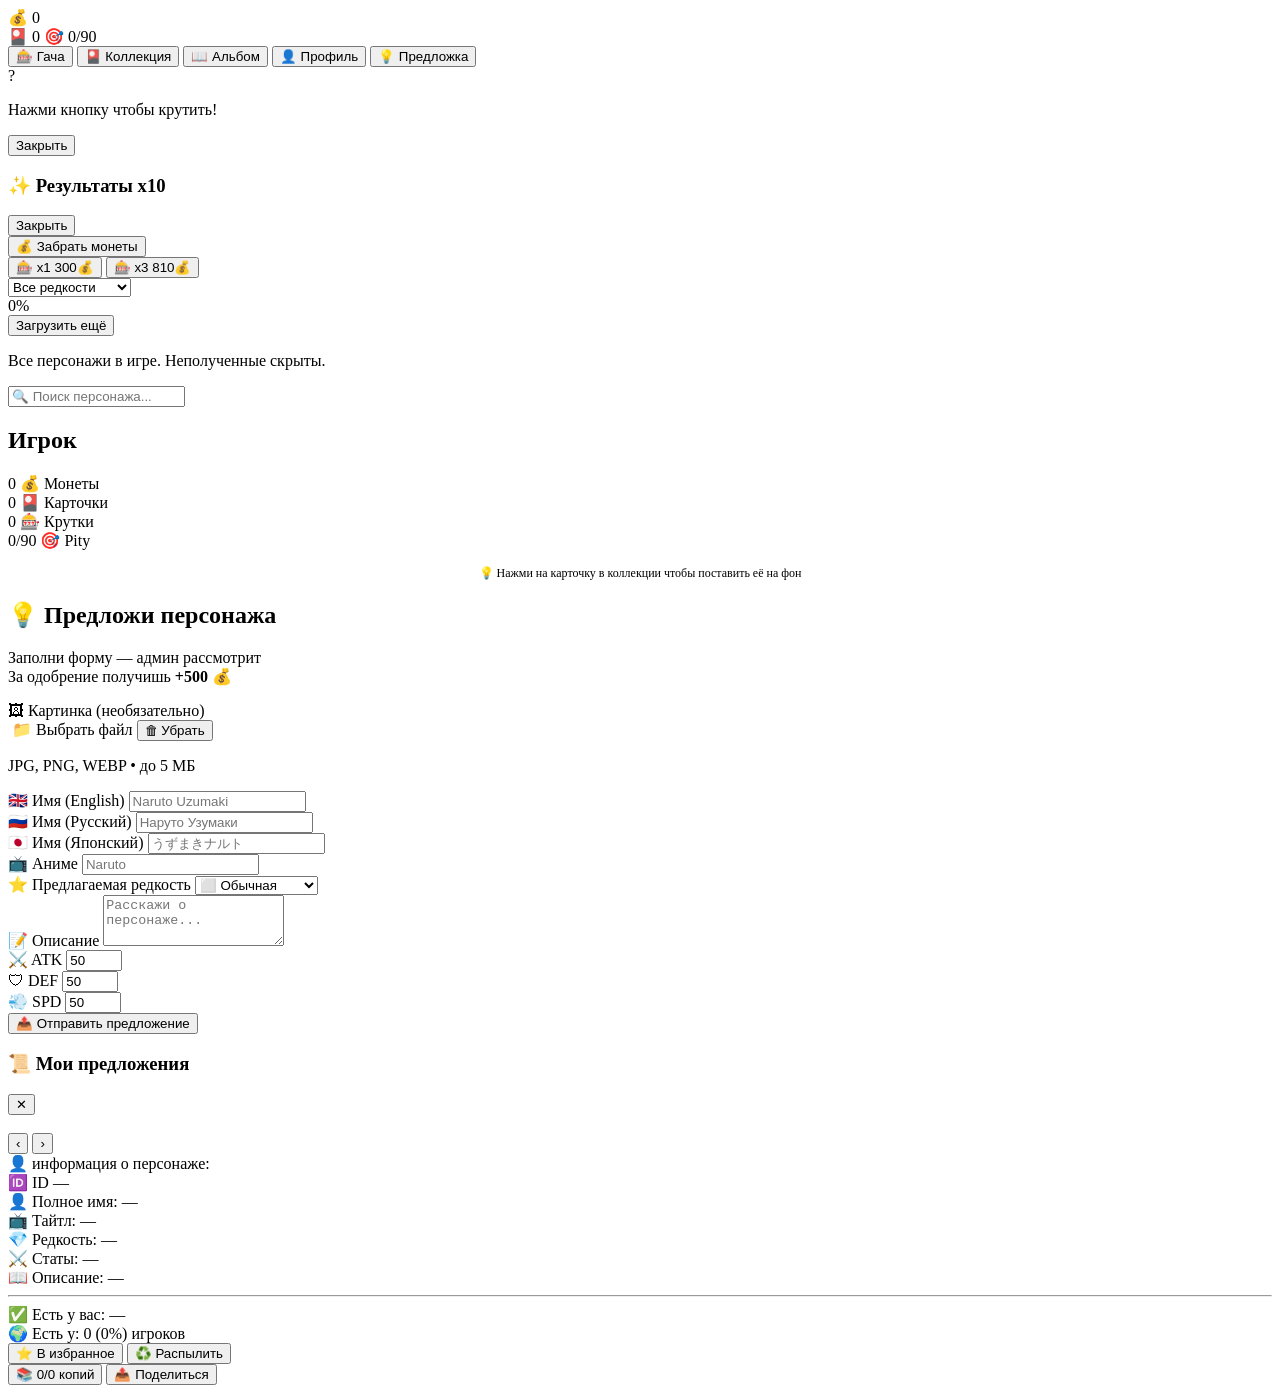
==== frontend/index.html @ 65459786 "Add files via upload" ====
<!-- frontend/index.html -->
<!DOCTYPE html>
<html lang="ru">
<head>
    <meta charset="UTF-8">
    <meta name="viewport" content="width=device-width, initial-scale=1.0, maximum-scale=1.0, user-scalable=no">
    <title>Аниме Карточки</title>
    <script src="https://telegram.org/js/telegram-web-app.js"></script>
    <link rel="stylesheet" href="/static/css/style.css?v=4">
</head>
<body>
    <div id="app">
        <!-- HEADER -->
        <header class="header">
            <div class="balance" id="balance-display">
                <span class="coin-icon">💰</span>
                <span id="coins">0</span>
            </div>
            <div class="user-info">
                <span>🎴 <span id="cards-count">0</span></span>
                <span class="pity-info">🎯 <span id="pity-count">0</span>/90</span>
            </div>
        </header>

        <!-- TABS -->
        <nav class="tabs">
            <button class="tab active" data-tab="gacha">🎰 Гача</button>
            <button class="tab" data-tab="collection">🎴 Коллекция</button>
            <button class="tab" data-tab="album">📖 Альбом</button>
            <button class="tab" data-tab="profile">👤 Профиль</button>
            <button class="tab" data-tab="suggest">💡 Предложка</button>
        </nav>

        <!-- ============ ГАЧА ============ -->
        <section id="page-gacha" class="page active">
            <div class="gacha-area">

                <!-- Машина гачи -->
                <div class="gacha-machine" id="gacha-machine">
                    <div class="gacha-bg-effect"></div>
                    <div class="gacha-orb" id="gacha-orb">
                        <div class="orb-inner">?</div>
                    </div>
                    <p class="gacha-hint">Нажми кнопку чтобы крутить!</p>
                </div>

                <!-- Результат одной карточки -->
                <div id="card-result" class="card-result hidden">
                    <div class="card-reveal" id="card-reveal"></div>
                    <button class="btn btn-close" id="close-result">Закрыть</button>
                </div>

                <!-- Результат x10 -->
                <div id="multi-result" class="multi-overlay hidden">
                    <h3>✨ Результаты x10</h3>
                    <div id="multi-grid" class="multi-grid"></div>
                    <button class="btn btn-close" id="close-multi">Закрыть</button>
                </div>

                <!-- Кнопки -->
                <div class="gacha-buttons">
                    <button class="btn btn-claim" id="btn-claim">
                        <span>💰 Забрать монеты</span>
                        <span class="timer" id="claim-timer"></span>
                    </button>
                    <div class="pull-buttons">
                        <button class="btn btn-pull" id="btn-pull1">
                            🎰 x1
                            <span class="cost">300💰</span>
                        </button>
                        <button class="btn btn-pull-multi" id="btn-pull10">
                            🎰 x3
                            <span class="cost">810💰</span>
                        </button>
                    </div>
                </div>
            </div>
        </section>

        <!-- ============ КОЛЛЕКЦИЯ ============ -->
        <section id="page-collection" class="page">
            <div class="filters">
                <select id="filter-rarity">
                    <option value="">Все редкости</option>
                    <option value="common">⬜ Обычная</option>
                    <option value="uncommon">🟩 Необычная</option>
                    <option value="rare">🟦 Редкая</option>
                    <option value="epic">🟪 Эпическая</option>
                    <option value="legendary">🟨 Легендарная</option>
                    <option value="mythical">🟥 Мифическая</option>
                    <option value="secret">💠 Секретная</option>
                    <option value="unique">👑 Уникальная</option>
                </select>
            </div>
            <div class="progress-bar">
                <div class="progress-fill" id="progress-fill"></div>
                <span class="progress-text" id="progress-text">0%</span>
            </div>
            <div id="collection-grid" class="cards-grid"></div>
            <div class="load-more hidden" id="load-more-coll">
                <button class="btn" id="btn-load-more">Загрузить ещё</button>
            </div>
        </section>

        <!-- ============ АЛЬБОМ ============ -->
        <section id="page-album" class="page">
            <p class="album-hint">Все персонажи в игре. Неполученные скрыты.</p>
            <div class="filters">
                <input type="search" id="album-search" placeholder="🔍 Поиск персонажа...">
            </div>
            <div id="album-grid" class="cards-grid album-grid"></div>
        </section>

        <!-- ============ ПРОФИЛЬ ============ -->
        <section id="page-profile" class="page">
            <div class="profile-card" id="profile-card">
                <div class="profile-bg" id="profile-bg"></div>
                <div class="profile-overlay"></div>
                <div class="profile-content">
                    <h2 id="profile-name">Игрок</h2>
                    <p id="profile-fav" class="profile-fav"></p>
                    <div class="profile-stats">
                        <div class="stat">
                            <span class="stat-value" id="p-coins">0</span>
                            <span class="stat-label">💰 Монеты</span>
                        </div>
                        <div class="stat">
                            <span class="stat-value" id="p-cards">0</span>
                            <span class="stat-label">🎴 Карточки</span>
                        </div>
                        <div class="stat">
                            <span class="stat-value" id="p-pulls">0</span>
                            <span class="stat-label">🎰 Крутки</span>
                        </div>
                        <div class="stat">
                            <span class="stat-value" id="p-pity">0/90</span>
                            <span class="stat-label">🎯 Pity</span>
                        </div>
                    </div>
                </div>
            </div>

            <p style="text-align:center;color:var(--text2);font-size:12px;margin-top:16px">
                💡 Нажми на карточку в коллекции чтобы поставить её на фон
            </p>
        </section>

        <section id="page-suggest" class="page">
            <div class="suggest-intro">
                <h2>💡 Предложи персонажа</h2>
                <p>Заполни форму — админ рассмотрит<br>За одобрение получишь <b>+500 💰</b></p>
            </div>

            <div class="suggest-form">
                <div class="form-field">
                    <label>🖼 Картинка (необязательно)</label>
                    <div class="sg-image-upload">
                        <img id="sg-preview-img" class="sg-preview hidden">
                        <input type="file" id="sg-image-input" accept="image/jpeg,image/png,image/webp" hidden>
                        <input type="hidden" id="sg-image-url-hidden">
                        <label for="sg-image-input" class="sg-file-btn">
                            📁 Выбрать файл
                        </label>
                        <button type="button" class="sg-clear-btn hidden" onclick="clearSgImage()">
                            🗑 Убрать
                        </button>
                    </div>
                    <p class="sg-hint" id="sg-image-hint">JPG, PNG, WEBP • до 5 МБ</p>
                </div>

                <div class="form-field">
                    <label data-required="*">🇬🇧 Имя (English)</label>
                    <input type="text" id="sg-name-en" placeholder="Naruto Uzumaki" maxlength="200">
                </div>

                <div class="form-field">
                    <label>🇷🇺 Имя (Русский)</label>
                    <input type="text" id="sg-name-ru" placeholder="Наруто Узумаки" maxlength="200">
                </div>

                <div class="form-field">
                    <label>🇯🇵 Имя (Японский)</label>
                    <input type="text" id="sg-name-jp" placeholder="うずまきナルト" maxlength="200">
                </div>

                <div class="form-field">
                    <label data-required="*">📺 Аниме</label>
                    <input type="text" id="sg-anime" placeholder="Naruto" maxlength="300">
                </div>

                <div class="form-field">
                    <label>⭐ Предлагаемая редкость</label>
                    <select id="sg-rarity">
                        <option value="common">⬜ Обычная</option>
                        <option value="uncommon">🟩 Необычная</option>
                        <option value="rare">🟦 Редкая</option>
                        <option value="epic">🟪 Эпическая</option>
                        <option value="legendary">🟨 Легендарная</option>
                        <option value="mythical">🟥 Мифическая</option>
                        <option value="secret">💠 Секретная</option>
                    </select>
                </div>

                <div class="form-field">
                    <label>📝 Описание</label>
                    <textarea id="sg-desc" rows="3" maxlength="1000" placeholder="Расскажи о персонаже..."></textarea>
                </div>

                <div class="stats-row">
                    <div class="form-field">
                        <label>⚔️ ATK</label>
                        <input type="number" id="sg-power" min="0" max="100" value="50">
                    </div>
                    <div class="form-field">
                        <label>🛡 DEF</label>
                        <input type="number" id="sg-defense" min="0" max="100" value="50">
                    </div>
                    <div class="form-field">
                        <label>💨 SPD</label>
                        <input type="number" id="sg-speed" min="0" max="100" value="50">
                    </div>
                </div>

                <button class="btn" id="sg-submit">
                    📤 Отправить предложение
                </button>
            </div>

            <div class="my-suggestions">
                <h3>📜 Мои предложения</h3>
                <div id="sg-list"></div>
            </div>
        </section>

        <!-- TOAST -->
        <div id="toast" class="toast hidden"></div>

        <!-- МОДАЛКА КАРТОЧКИ -->
        <div id="card-modal" class="card-modal hidden">
            <!-- Кнопка закрытия -->
            <button class="card-modal-close" onclick="closeCardModal()">✕</button>

            <div class="card-modal-content">
                <!-- Картинка сверху -->
                <div class="card-modal-image-wrap" id="card-modal-image-wrap">
                    <img id="card-modal-image" class="card-modal-image">
                    <div id="card-modal-image-placeholder" class="card-modal-image-placeholder hidden"></div>
                    <div class="card-modal-image-fade"></div>
                    <button class="card-modal-nav card-modal-nav-prev hidden" id="cm-img-prev" onclick="cmImagePrev(event)">‹</button>
                    <button class="card-modal-nav card-modal-nav-next hidden" id="cm-img-next" onclick="cmImageNext(event)">›</button>
                    <div class="card-modal-dots hidden" id="cm-img-dots"></div>
                </div>

                <!-- Информация о персонаже -->
                <div class="card-modal-body">
                    <div class="card-info-header">
                        <span class="card-info-emoji" id="cm-emoji">👤</span>
                        <span class="card-info-title">информация о персонаже:</span>
                    </div>

                    <div class="card-info-rows">
                        <div class="card-info-row">
                            <span class="ci-icon">🆔</span>
                            <span class="ci-label">ID</span>
                            <span class="ci-value" id="cm-id">—</span>
                        </div>

                        <div class="card-info-row">
                            <span class="ci-icon">👤</span>
                            <span class="ci-label">Полное имя:</span>
                            <span class="ci-value" id="cm-name">—</span>
                        </div>

                        <div class="card-info-row">
                            <span class="ci-icon">📺</span>
                            <span class="ci-label">Тайтл:</span>
                            <span class="ci-value" id="cm-anime">—</span>
                        </div>

                        <div class="card-info-row">
                            <span class="ci-icon">💎</span>
                            <span class="ci-label">Редкость:</span>
                            <span class="ci-value" id="cm-rarity">—</span>
                        </div>

                        <div class="card-info-row" id="cm-stats-row">
                            <span class="ci-icon">⚔️</span>
                            <span class="ci-label">Статы:</span>
                            <span class="ci-value" id="cm-stats">—</span>
                        </div>

                        <div class="card-info-row">
                            <span class="ci-icon">📖</span>
                            <span class="ci-label">Описание:</span>
                            <span class="ci-value" id="cm-desc">—</span>
                        </div>
                    </div>

                    <hr class="card-modal-divider">

                    <div class="card-owner-info">
                        <div class="card-owner-row">
                            <span class="co-icon">✅</span>
                            <span>Есть у вас:</span>
                            <span class="co-value" id="cm-owned">—</span>
                        </div>
                        <div class="card-owner-row">
                            <span class="co-icon">🌍</span>
                            <span>Есть у:</span>
                            <span class="co-value">
                                <span id="cm-owners">0</span> (<span id="cm-percent">0</span>%) игроков
                            </span>
                        </div>
                    </div>

                    <!-- Действия -->
                    <div class="card-actions">
                        <button class="card-action-btn" onclick="toggleFavoriteBtn()" id="cm-fav-btn">
                            ⭐ <span id="cm-fav-text">В избранное</span>
                        </button>
                        <button class="card-action-btn card-action-dust" onclick="dustCardBtn()" id="cm-dust-btn">
                            ♻️ Распылить
                        </button>
                    </div>

                    <div class="card-actions">
                        <button class="card-action-btn card-action-count" id="cm-count-btn">
                            📚 <span id="cm-count">0/0</span> копий
                        </button>
                        <button class="card-action-btn" onclick="shareCard()">
                            📤 Поделиться
                        </button>
                    </div>
                </div>
            </div>
        </div>
    </div>

    <script src="/static/js/app.js?v=4"></script>
</body>
</html>
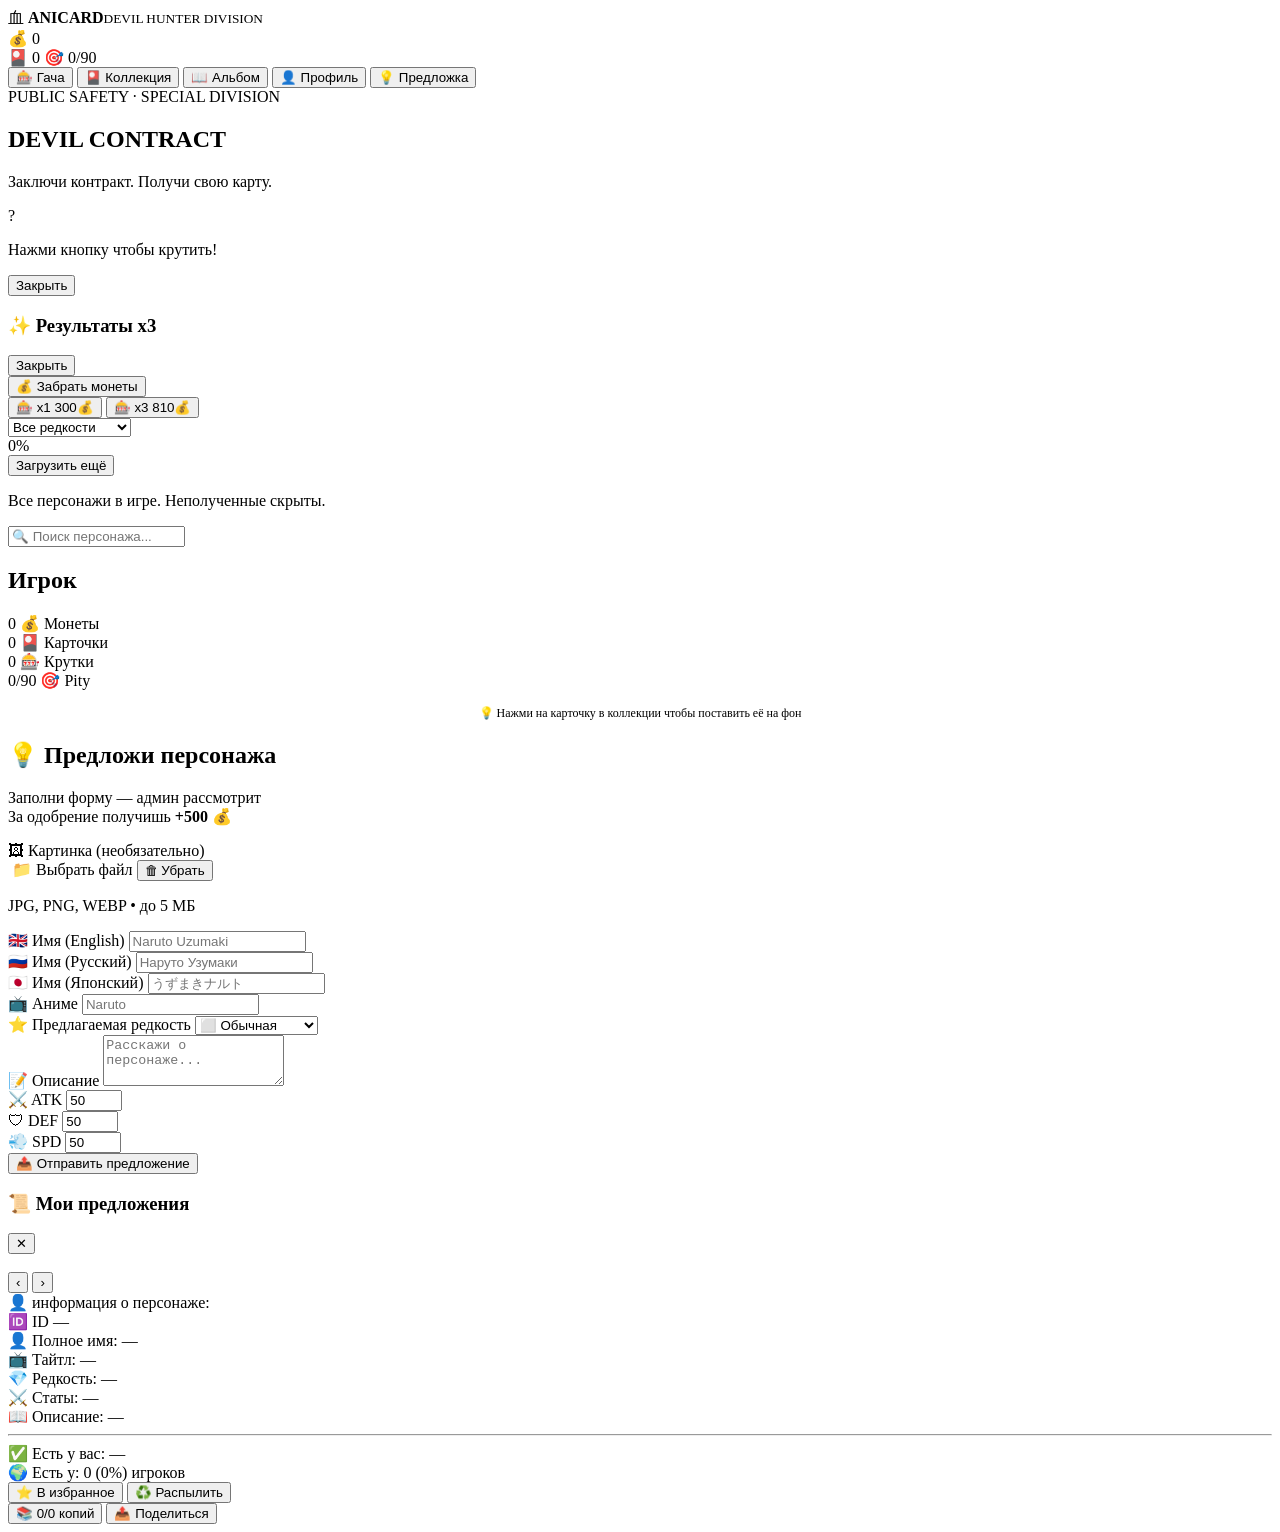
==== commit e762c592: "Refresh Mini App layout for Chainsaw-inspired theme" ====
--- a/frontend/index.html
+++ b/frontend/index.html
@@ -6,12 +6,16 @@
     <meta name="viewport" content="width=device-width, initial-scale=1.0, maximum-scale=1.0, user-scalable=no">
     <title>Аниме Карточки</title>
     <script src="https://telegram.org/js/telegram-web-app.js"></script>
-    <link rel="stylesheet" href="/static/css/style.css?v=4">
+    <link rel="stylesheet" href="/static/CSS/style.css?v=6">
 </head>
 <body>
     <div id="app">
         <!-- HEADER -->
         <header class="header">
+            <div class="brand-mark">
+                <span class="brand-symbol">血</span>
+                <span class="brand-copy"><strong>ANICARD</strong><small>DEVIL HUNTER DIVISION</small></span>
+            </div>
             <div class="balance" id="balance-display">
                 <span class="coin-icon">💰</span>
                 <span id="coins">0</span>
@@ -34,6 +38,11 @@
         <!-- ============ ГАЧА ============ -->
         <section id="page-gacha" class="page active">
             <div class="gacha-area">
+                <div class="section-heading">
+                    <span class="section-kicker">PUBLIC SAFETY · SPECIAL DIVISION</span>
+                    <h1>DEVIL CONTRACT</h1>
+                    <p>Заключи контракт. Получи свою карту.</p>
+                </div>
 
                 <!-- Машина гачи -->
                 <div class="gacha-machine" id="gacha-machine">
@@ -50,9 +59,9 @@
                     <button class="btn btn-close" id="close-result">Закрыть</button>
                 </div>
 
-                <!-- Результат x10 -->
+                <!-- Результат x3 -->
                 <div id="multi-result" class="multi-overlay hidden">
-                    <h3>✨ Результаты x10</h3>
+                    <h3>✨ Результаты x3</h3>
                     <div id="multi-grid" class="multi-grid"></div>
                     <button class="btn btn-close" id="close-multi">Закрыть</button>
                 </div>
@@ -336,6 +345,6 @@
         </div>
     </div>
 
-    <script src="/static/js/app.js?v=4"></script>
+    <script src="/static/js/app.js?v=6"></script>
 </body>
 </html>
